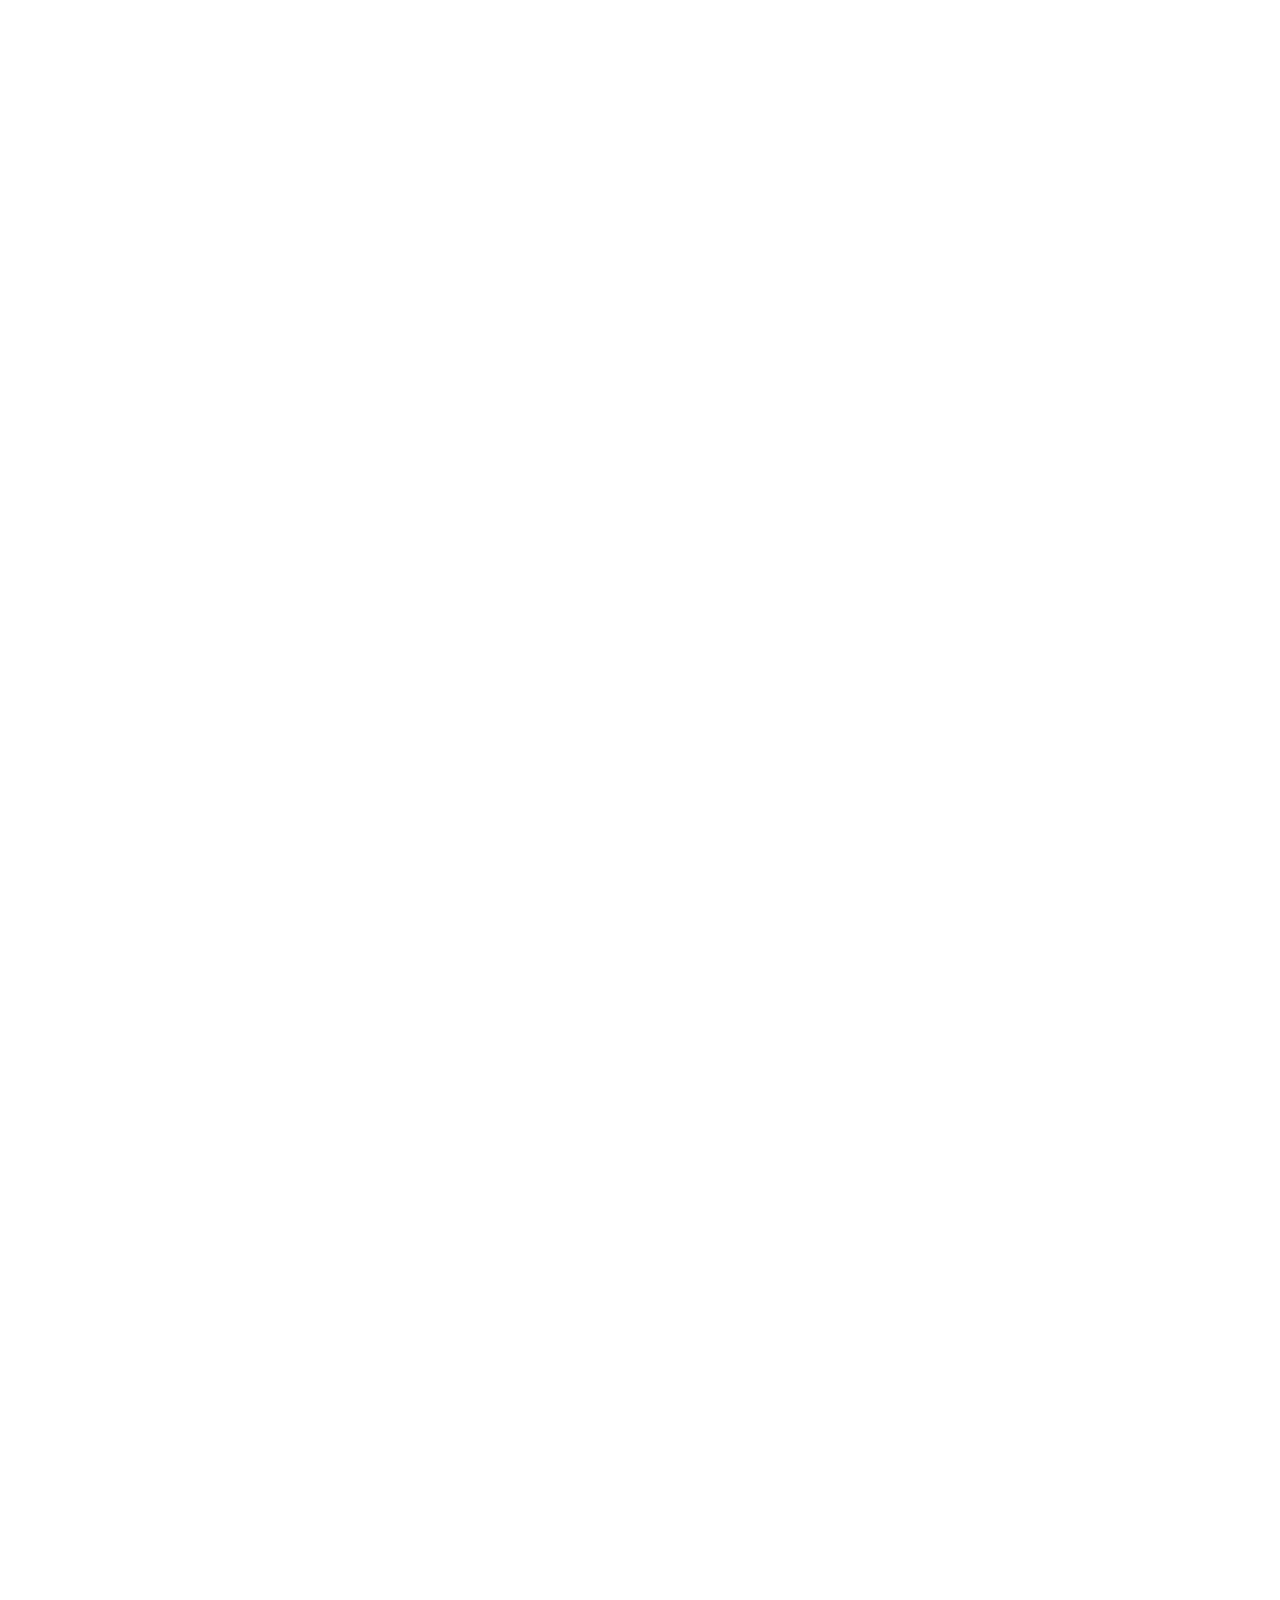
==== index.html @ 91b1ff32 "Add files via upload" ====
<!DOCTYPE html>
<html lang="en">
<head>
  <meta charset="UTF-8">
  <meta name="viewport" content="width=device-width, initial-scale=1, viewport-fit=cover">
  <meta name="theme-color" content="#ffffff">
  <title>RaysBook.live - Explore</title>
  <link rel="preconnect" href="https://books.streamfiles.eu.org" crossorigin>
  <link rel="stylesheet" href="css/codexstudys-popup.css">
  <style>
    html,body{margin:0;padding:0;height:100%;width:100%;overflow:hidden;background:#fff}
    #site-frame{position:fixed;inset:0;width:100%;height:100%;border:0;display:block;background:#fff}
    @supports (height:100dvh){#site-frame{height:100dvh}}
  </style>
</head>
<body>
  <iframe
    id="site-frame"
    src="https://books.streamfiles.eu.org/"
    title="Books"
    loading="eager"
    allow="fullscreen; clipboard-write"
    allowfullscreen
    referrerpolicy="strict-origin-when-cross-origin"></iframe>

  <div class="cx-overlay" id="cx-popup" role="dialog" aria-modal="true" aria-labelledby="cx-title" aria-describedby="cx-sub" aria-hidden="true">
    <div class="cx-card">
      <div class="cx-badge" aria-hidden="true">CX</div>
      <h2 class="cx-title" id="cx-title">Join Codexstudys Community</h2>
      <p class="cx-sub" id="cx-sub">Get study updates and important announcements.</p>
      <div class="cx-actions">
        <a class="cx-btn cx-tg" href="https://t.me/codexstudys" target="_blank" rel="noopener noreferrer">
          <svg viewBox="0 0 24 24" fill="currentColor" aria-hidden="true"><path d="M21.5 4.3 2.9 11.5c-1.3.5-1.2 1.2-.2 1.5l4.8 1.5 1.8 5.6c.2.6.1.8.7.8.5 0 .7-.2 1-.5l2.3-2.3 4.8 3.5c.9.5 1.5.2 1.7-.8l3.2-15.1c.3-1.3-.5-1.9-1.5-1.5ZM9 14.2l9.2-5.8c.4-.3.8-.1.5.2l-7.6 6.9-.3 3.2L9 14.2Z"/></svg>
          Join on Telegram
        </a>
        <a class="cx-btn cx-wa" href="https://whatsapp.com/channel/0029VbDI2CGEAKWNSoya5L2w" target="_blank" rel="noopener noreferrer">
          <svg viewBox="0 0 24 24" fill="none" stroke="currentColor" stroke-width="2" stroke-linecap="round" stroke-linejoin="round" aria-hidden="true"><path d="M21 11.5a8.4 8.4 0 0 1-12.4 7.4L3 20.5l1.6-5.4A8.4 8.4 0 1 1 21 11.5Z"/><path d="M9 8.8c.2 2.8 2.600 5.200 5.500 5.700l1.200-1.300-1.800-.9-.8.700c-1-.4-1.900-1.300-2.300-2.300l.7-.8-.9-1.800L9 8.800Z" fill="currentColor" stroke="none"/></svg>
          Join on WhatsApp
        </a>
        <button type="button" class="cx-btn cx-later">Maybe Later</button>
      </div>
    </div>
  </div>

  <noscript><p style="position:fixed;inset:0;margin:0;padding:24px;background:#fff;font-family:sans-serif">JavaScript is not required for the embedded site, but your browser may need it. <a href="https://books.streamfiles.eu.org/">Open the books site directly</a>.</p></noscript>
  <script src="js/codexstudys-popup.js"></script>
</body>
</html>
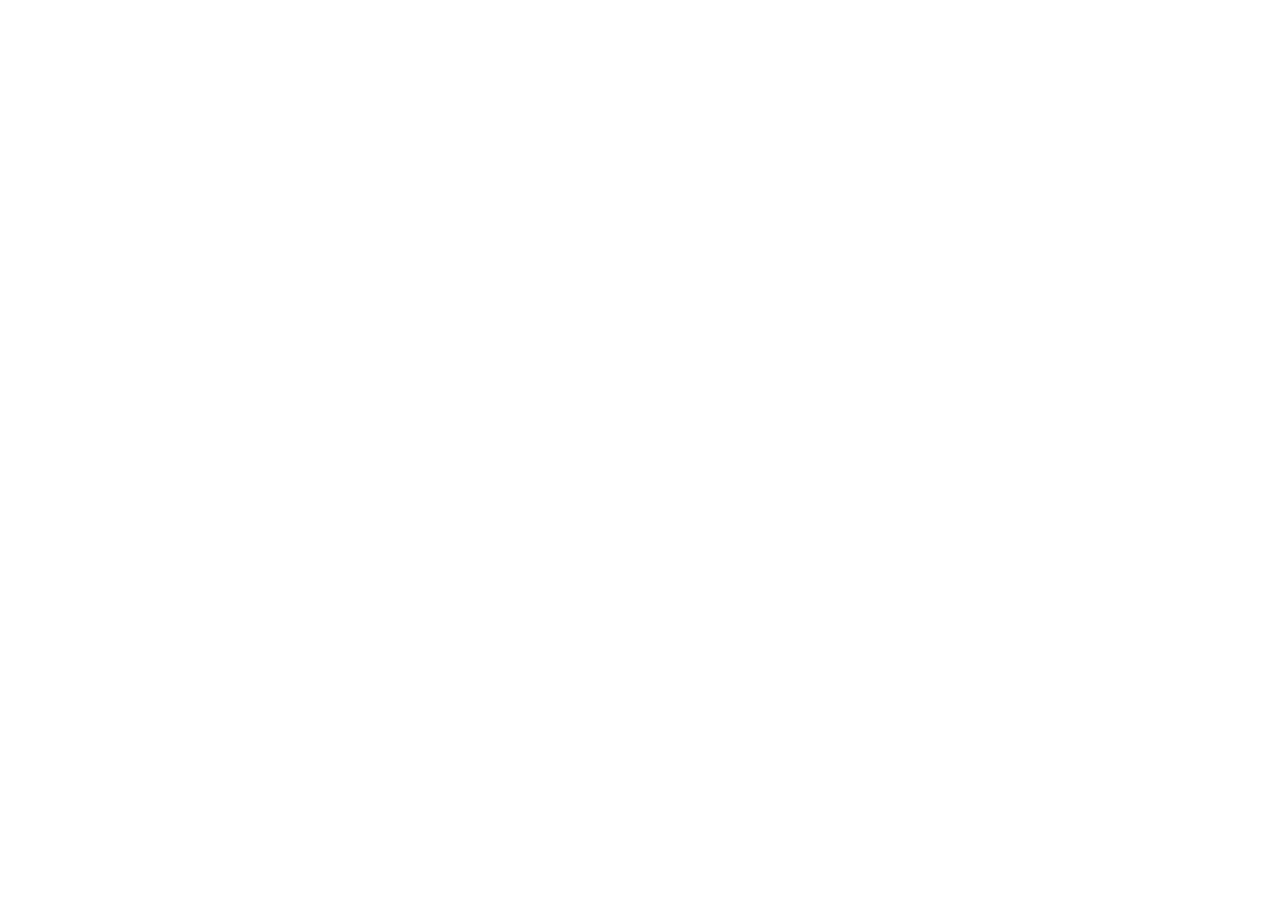
==== commit 7dce4f5d: "Add files via upload" ====
--- a/index.html
+++ b/index.html
@@ -2,15 +2,22 @@
 <html lang="en">
 <head>
   <meta charset="UTF-8">
-  <meta name="viewport" content="width=device-width, initial-scale=1, viewport-fit=cover">
+  <meta name="viewport" content="width=device-width, initial-scale=1">
   <meta name="theme-color" content="#ffffff">
+  <meta name="mobile-web-app-capable" content="yes">
+  <meta name="apple-mobile-web-app-capable" content="yes">
+  <meta name="apple-mobile-web-app-title" content="CX Books">
   <title>RaysBook.live - Explore</title>
+  <link rel="manifest" href="manifest.json">
+  <link rel="icon" type="image/png" href="images/icon-192.png">
+  <link rel="apple-touch-icon" href="images/apple-touch-icon.png">
   <link rel="preconnect" href="https://books.streamfiles.eu.org" crossorigin>
   <link rel="stylesheet" href="css/codexstudys-popup.css">
   <style>
-    html,body{margin:0;padding:0;height:100%;width:100%;overflow:hidden;background:#fff}
-    #site-frame{position:fixed;inset:0;width:100%;height:100%;border:0;display:block;background:#fff}
-    @supports (height:100dvh){#site-frame{height:100dvh}}
+    /* Iframe fills the whole visible area. No viewport-fit=cover and no fixed 100vh,
+       so nothing is pushed under the notch / status bar / mobile address bar (the cause of cropping). */
+    html,body{margin:0;padding:0;width:100%;height:100%;overflow:hidden;background:#fff}
+    #site-frame{position:fixed;top:0;right:0;bottom:0;left:0;width:100%;height:100%;border:0;display:block;background:#fff}
   </style>
 </head>
 <body>
@@ -18,31 +25,51 @@
     id="site-frame"
     src="https://books.streamfiles.eu.org/"
     title="Books"
-    loading="eager"
     allow="fullscreen; clipboard-write"
     allowfullscreen
     referrerpolicy="strict-origin-when-cross-origin"></iframe>
 
+  <!-- Popup 1: community -->
   <div class="cx-overlay" id="cx-popup" role="dialog" aria-modal="true" aria-labelledby="cx-title" aria-describedby="cx-sub" aria-hidden="true">
     <div class="cx-card">
-      <div class="cx-badge" aria-hidden="true">CX</div>
+      <img class="cx-logo" src="images/icon-192.png" alt="Codexstudys">
       <h2 class="cx-title" id="cx-title">Join Codexstudys Community</h2>
       <p class="cx-sub" id="cx-sub">Get study updates and important announcements.</p>
       <div class="cx-actions">
-        <a class="cx-btn cx-tg" href="https://t.me/codexstudys" target="_blank" rel="noopener noreferrer">
-          <svg viewBox="0 0 24 24" fill="currentColor" aria-hidden="true"><path d="M21.5 4.3 2.9 11.5c-1.3.5-1.2 1.2-.2 1.5l4.8 1.5 1.8 5.6c.2.6.1.8.7.8.5 0 .7-.2 1-.5l2.3-2.3 4.8 3.5c.9.5 1.5.2 1.7-.8l3.2-15.1c.3-1.3-.5-1.9-1.5-1.5ZM9 14.2l9.2-5.8c.4-.3.8-.1.5.2l-7.6 6.9-.3 3.2L9 14.2Z"/></svg>
-          Join on Telegram
+        <a class="cx-btn cx-tg" data-first href="https://t.me/codexstudys" target="_blank" rel="noopener noreferrer">
+          <svg viewBox="0 0 24 24" fill="currentColor" aria-hidden="true"><path d="m21.6 4.7-2.8 13.4c-.2.95-.77 1.18-1.56.74l-4.3-3.17-2.07 1.99c-.23.23-.42.42-.86.42l.31-4.39 7.99-7.22c.35-.31-.08-.48-.54-.17L8 12.55 3.79 11.2c-.92-.29-.94-.92.2-1.36L20.46 3.4c.78-.29 1.46.17 1.14 1.3Z"/></svg>
+          Join Telegram
         </a>
         <a class="cx-btn cx-wa" href="https://whatsapp.com/channel/0029VbDI2CGEAKWNSoya5L2w" target="_blank" rel="noopener noreferrer">
-          <svg viewBox="0 0 24 24" fill="none" stroke="currentColor" stroke-width="2" stroke-linecap="round" stroke-linejoin="round" aria-hidden="true"><path d="M21 11.5a8.4 8.4 0 0 1-12.4 7.4L3 20.5l1.6-5.4A8.4 8.4 0 1 1 21 11.5Z"/><path d="M9 8.8c.2 2.8 2.600 5.200 5.500 5.700l1.200-1.300-1.800-.9-.8.700c-1-.4-1.900-1.300-2.300-2.300l.7-.8-.9-1.800L9 8.800Z" fill="currentColor" stroke="none"/></svg>
-          Join on WhatsApp
+          <svg viewBox="0 0 24 24" fill="none" stroke="currentColor" stroke-width="2" stroke-linecap="round" stroke-linejoin="round" aria-hidden="true"><path d="M21 11.5a8.4 8.4 0 0 1-12.4 7.4L3 20.5l1.6-5.4A8.4 8.4 0 1 1 21 11.5Z"/><path d="M9 8.8c.2 2.8 2.6 5.2 5.5 5.7l1.2-1.3-1.8-.9-.8.7c-1-.4-1.9-1.3-2.3-2.3l.7-.8-.9-1.8L9 8.8Z" fill="currentColor" stroke="none"/></svg>
+          Join WhatsApp
         </a>
-        <button type="button" class="cx-btn cx-later">Maybe Later</button>
+        <button type="button" class="cx-btn cx-later" data-cx-close>Maybe Later</button>
       </div>
+      <button type="button" class="cx-snooze" data-cx-snooze>Don't show again for 24 hrs</button>
     </div>
   </div>
 
-  <noscript><p style="position:fixed;inset:0;margin:0;padding:24px;background:#fff;font-family:sans-serif">JavaScript is not required for the embedded site, but your browser may need it. <a href="https://books.streamfiles.eu.org/">Open the books site directly</a>.</p></noscript>
+  <!-- Popup 2: install web app (shown right after popup 1 is closed, only if installable) -->
+  <div class="cx-overlay" id="cx-install" role="dialog" aria-modal="true" aria-labelledby="cx-install-title" aria-hidden="true">
+    <div class="cx-card">
+      <img class="cx-logo" src="images/icon-192.png" alt="Codexstudys Books">
+      <h2 class="cx-title" id="cx-install-title">Install Codexstudys Books 📲</h2>
+      <p class="cx-sub" id="cx-install-body">Add the app to your home screen for a faster, app-like experience.</p>
+      <div class="cx-actions">
+        <button type="button" class="cx-btn cx-install" id="cx-install-btn" data-first>Install App</button>
+      </div>
+      <ol class="cx-ios" id="cx-ios-steps">
+        <li>Tap the <strong>Share</strong> icon <svg viewBox="0 0 24 24" fill="none" stroke="currentColor" stroke-width="2"><path d="M12 16V4M7 8l5-5 5 5"/><path d="M5 12v7a2 2 0 0 0 2 2h10a2 2 0 0 0 2-2v-7"/></svg> in Safari's toolbar</li>
+        <li>Scroll down and tap <strong>Add to Home Screen</strong></li>
+        <li>Tap <strong>Add</strong> to confirm</li>
+      </ol>
+      <div class="cx-actions"><button type="button" class="cx-btn cx-later" data-cx-close>Maybe Later</button></div>
+      <button type="button" class="cx-snooze" data-cx-snooze>Don't show again for 24 hrs</button>
+    </div>
+  </div>
+
+  <noscript><p style="position:fixed;inset:0;margin:0;padding:24px;background:#fff;font-family:sans-serif">Please enable JavaScript, or <a href="https://books.streamfiles.eu.org/">open the books site directly</a>.</p></noscript>
   <script src="js/codexstudys-popup.js"></script>
 </body>
 </html>
--- a/css/codexstudys-popup.css
+++ b/css/codexstudys-popup.css
@@ -0,0 +1,28 @@
+/* Codexstudys popups (community + install) - black & green theme */
+.cx-overlay{position:fixed;inset:0;z-index:2147483000;display:none;align-items:center;justify-content:center;padding:max(16px,env(safe-area-inset-top)) 16px max(16px,env(safe-area-inset-bottom));background:rgba(0,0,0,.72);-webkit-backdrop-filter:blur(6px);backdrop-filter:blur(6px);opacity:0;transition:opacity .25s ease}
+.cx-overlay.cx-open{display:flex}
+.cx-overlay.cx-show{opacity:1}
+.cx-card{position:relative;width:100%;max-width:400px;max-height:100%;overflow-y:auto;padding:32px 24px 18px;border-radius:22px;background:linear-gradient(160deg,#0b0f0c 0%,#050706 100%);border:1px solid rgba(34,214,106,.35);box-shadow:0 0 0 1px rgba(34,214,106,.08),0 24px 60px rgba(0,0,0,.65),0 0 60px rgba(34,214,106,.14);color:#f2fff7;text-align:center;font-family:'Outfit','Inter',-apple-system,BlinkMacSystemFont,'Segoe UI',Roboto,sans-serif;transform:translateY(14px) scale(.97);transition:transform .28s cubic-bezier(.2,.9,.3,1.2)}
+.cx-show .cx-card{transform:none}
+.cx-logo{width:60px;height:60px;margin:0 auto 14px;border-radius:16px;display:block;object-fit:cover;background:#fff;padding:3px;border:1px solid rgba(34,214,106,.5);box-shadow:0 0 24px rgba(34,214,106,.28)}
+.cx-title{margin:0 0 8px;font-size:22px;line-height:1.25;font-weight:800;color:#fff}
+.cx-sub{margin:0 0 20px;font-size:14.5px;line-height:1.5;color:#9db3a6}
+.cx-actions{display:flex;flex-direction:column;gap:10px}
+.cx-btn{display:flex;align-items:center;justify-content:center;gap:10px;width:100%;min-height:48px;padding:12px 16px;border-radius:14px;font:inherit;font-size:15px;font-weight:700;text-decoration:none;cursor:pointer;border:1px solid transparent;transition:transform .15s ease,box-shadow .2s ease,background .2s ease;-webkit-tap-highlight-color:transparent}
+.cx-btn svg{width:20px;height:20px;flex:none}
+.cx-btn:active{transform:scale(.98)}
+.cx-tg,.cx-install{background:#22d66a;color:#04120a;box-shadow:0 6px 20px rgba(34,214,106,.28)}
+.cx-tg:hover,.cx-install:hover{background:#34e57a;box-shadow:0 8px 26px rgba(34,214,106,.4)}
+.cx-wa{background:transparent;color:#22d66a;border-color:rgba(34,214,106,.6)}
+.cx-wa:hover{background:rgba(34,214,106,.1)}
+.cx-later{margin-top:4px;background:transparent;border:0;color:#7f948a;font-size:14px;font-weight:600;padding:10px;min-height:44px}
+.cx-later:hover{color:#cfe8d9}
+.cx-snooze{display:block;margin:0 auto;background:transparent;border:0;color:#5f746a;font:inherit;font-size:12.5px;padding:8px;cursor:pointer;min-height:36px}
+.cx-snooze:hover{color:#9db3a6}
+.cx-ios{display:none;margin:0 0 6px;padding:0 0 0 20px;text-align:left;color:#b8cfc2;font-size:13.5px;line-height:1.55;gap:8px}
+.cx-ios li{padding-left:4px;margin-bottom:6px}
+.cx-ios strong{color:#fff}
+.cx-ios svg{width:15px;height:15px;vertical-align:-3px;margin:0 1px}
+.cx-btn:focus-visible,.cx-later:focus-visible,.cx-snooze:focus-visible{outline:2px solid #22d66a;outline-offset:2px}
+@media (max-height:520px){.cx-card{padding:18px 18px 10px}.cx-logo{display:none}.cx-sub{margin-bottom:12px}}
+@media (prefers-reduced-motion:reduce){.cx-overlay,.cx-card{transition:none}}
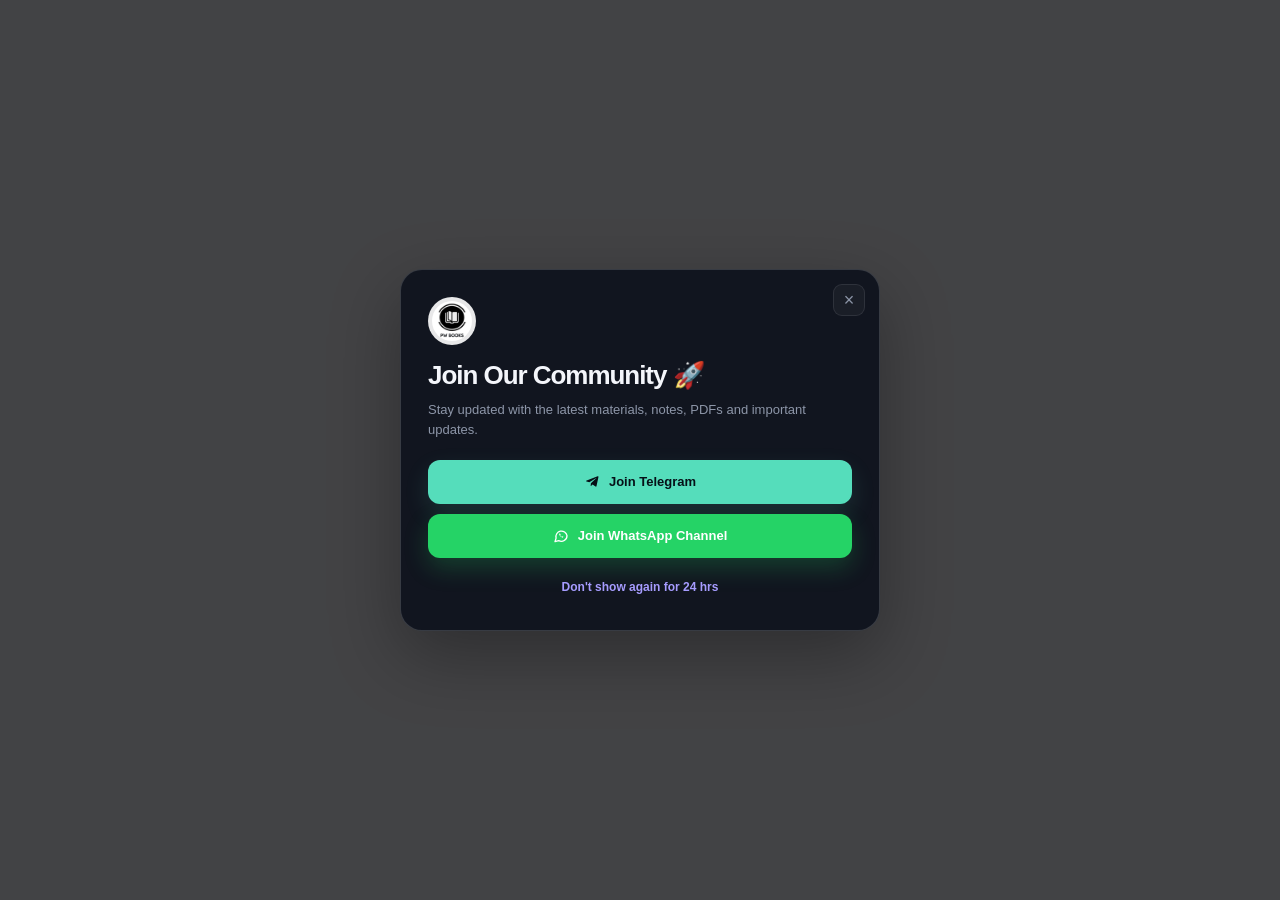
==== commit cf4660fa: "Add files via upload" ====
--- a/index.html
+++ b/index.html
@@ -12,6 +12,9 @@
   <link rel="icon" type="image/png" href="images/icon-192.png">
   <link rel="apple-touch-icon" href="images/apple-touch-icon.png">
   <link rel="preconnect" href="https://books.streamfiles.eu.org" crossorigin>
+  <link rel="preconnect" href="https://fonts.googleapis.com">
+  <link rel="preconnect" href="https://fonts.gstatic.com" crossorigin>
+  <link rel="stylesheet" href="https://fonts.googleapis.com/css2?family=DM+Sans:wght@400;500;700&family=Space+Grotesk:wght@600&display=swap">
   <link rel="stylesheet" href="css/codexstudys-popup.css">
   <style>
     /* Iframe fills the whole visible area. No viewport-fit=cover and no fixed 100vh,
@@ -32,19 +35,19 @@
   <!-- Popup 1: community -->
   <div class="cx-overlay" id="cx-popup" role="dialog" aria-modal="true" aria-labelledby="cx-title" aria-describedby="cx-sub" aria-hidden="true">
     <div class="cx-card">
+      <button type="button" class="cx-close" data-cx-close aria-label="Close popup">×</button>
       <img class="cx-logo" src="images/icon-192.png" alt="Codexstudys">
-      <h2 class="cx-title" id="cx-title">Join Codexstudys Community</h2>
-      <p class="cx-sub" id="cx-sub">Get study updates and important announcements.</p>
+      <h2 class="cx-title" id="cx-title">Join Our Community 🚀</h2>
+      <p class="cx-sub" id="cx-sub">Stay updated with the latest materials, notes, PDFs and important updates.</p>
       <div class="cx-actions">
-        <a class="cx-btn cx-tg" data-first href="https://t.me/codexstudys" target="_blank" rel="noopener noreferrer">
+        <a class="cx-btn cx-tg" href="https://t.me/codexstudys" target="_blank" rel="noopener noreferrer">
           <svg viewBox="0 0 24 24" fill="currentColor" aria-hidden="true"><path d="m21.6 4.7-2.8 13.4c-.2.95-.77 1.18-1.56.74l-4.3-3.17-2.07 1.99c-.23.23-.42.42-.86.42l.31-4.39 7.99-7.22c.35-.31-.08-.48-.54-.17L8 12.55 3.79 11.2c-.92-.29-.94-.92.2-1.36L20.46 3.4c.78-.29 1.46.17 1.14 1.3Z"/></svg>
           Join Telegram
         </a>
         <a class="cx-btn cx-wa" href="https://whatsapp.com/channel/0029VbDI2CGEAKWNSoya5L2w" target="_blank" rel="noopener noreferrer">
           <svg viewBox="0 0 24 24" fill="none" stroke="currentColor" stroke-width="2" stroke-linecap="round" stroke-linejoin="round" aria-hidden="true"><path d="M21 11.5a8.4 8.4 0 0 1-12.4 7.4L3 20.5l1.6-5.4A8.4 8.4 0 1 1 21 11.5Z"/><path d="M9 8.8c.2 2.8 2.6 5.2 5.5 5.7l1.2-1.3-1.8-.9-.8.7c-1-.4-1.9-1.3-2.3-2.3l.7-.8-.9-1.8L9 8.8Z" fill="currentColor" stroke="none"/></svg>
-          Join WhatsApp
+          Join WhatsApp Channel
         </a>
-        <button type="button" class="cx-btn cx-later" data-cx-close>Maybe Later</button>
       </div>
       <button type="button" class="cx-snooze" data-cx-snooze>Don't show again for 24 hrs</button>
     </div>
@@ -53,9 +56,10 @@
   <!-- Popup 2: install web app (shown right after popup 1 is closed, only if installable) -->
   <div class="cx-overlay" id="cx-install" role="dialog" aria-modal="true" aria-labelledby="cx-install-title" aria-hidden="true">
     <div class="cx-card">
+      <button type="button" class="cx-close" data-cx-close aria-label="Close install prompt">×</button>
       <img class="cx-logo" src="images/icon-192.png" alt="Codexstudys Books">
       <h2 class="cx-title" id="cx-install-title">Install Codexstudys Books 📲</h2>
-      <p class="cx-sub" id="cx-install-body">Add the app to your home screen for a faster, app-like experience.</p>
+      <p class="cx-sub" id="cx-install-body">Add the app to your home screen for a faster, app-like experience — works offline too.</p>
       <div class="cx-actions">
         <button type="button" class="cx-btn cx-install" id="cx-install-btn" data-first>Install App</button>
       </div>
@@ -64,7 +68,6 @@
         <li>Scroll down and tap <strong>Add to Home Screen</strong></li>
         <li>Tap <strong>Add</strong> to confirm</li>
       </ol>
-      <div class="cx-actions"><button type="button" class="cx-btn cx-later" data-cx-close>Maybe Later</button></div>
       <button type="button" class="cx-snooze" data-cx-snooze>Don't show again for 24 hrs</button>
     </div>
   </div>
--- a/css/codexstudys-popup.css
+++ b/css/codexstudys-popup.css
@@ -1,28 +1,32 @@
-/* Codexstudys popups (community + install) - black & green theme */
-.cx-overlay{position:fixed;inset:0;z-index:2147483000;display:none;align-items:center;justify-content:center;padding:max(16px,env(safe-area-inset-top)) 16px max(16px,env(safe-area-inset-bottom));background:rgba(0,0,0,.72);-webkit-backdrop-filter:blur(6px);backdrop-filter:blur(6px);opacity:0;transition:opacity .25s ease}
+/* Codexstudys popups (community + install) - same look as the CWW site popups */
+.cx-overlay,.cx-overlay *{box-sizing:border-box}
+.cx-overlay{position:fixed;inset:0;z-index:2147483000;display:none;align-items:center;justify-content:center;padding:20px;background:rgba(1,2,5,.74);-webkit-backdrop-filter:blur(12px);backdrop-filter:blur(12px);opacity:0;transition:opacity .2s ease}
 .cx-overlay.cx-open{display:flex}
 .cx-overlay.cx-show{opacity:1}
-.cx-card{position:relative;width:100%;max-width:400px;max-height:100%;overflow-y:auto;padding:32px 24px 18px;border-radius:22px;background:linear-gradient(160deg,#0b0f0c 0%,#050706 100%);border:1px solid rgba(34,214,106,.35);box-shadow:0 0 0 1px rgba(34,214,106,.08),0 24px 60px rgba(0,0,0,.65),0 0 60px rgba(34,214,106,.14);color:#f2fff7;text-align:center;font-family:'Outfit','Inter',-apple-system,BlinkMacSystemFont,'Segoe UI',Roboto,sans-serif;transform:translateY(14px) scale(.97);transition:transform .28s cubic-bezier(.2,.9,.3,1.2)}
+.cx-card{position:relative;width:min(100%,480px);max-height:88vh;overflow-y:auto;padding:27px;border:1px solid rgba(255,255,255,.16);border-radius:22px;background:#11151f;box-shadow:0 24px 70px rgba(0,0,0,.32);color:#f4f6fb;text-align:left;font:15px/1.55 'DM Sans',-apple-system,BlinkMacSystemFont,'Segoe UI',Roboto,sans-serif;transform:translateY(12px) scale(.98);transition:transform .27s ease}
 .cx-show .cx-card{transform:none}
-.cx-logo{width:60px;height:60px;margin:0 auto 14px;border-radius:16px;display:block;object-fit:cover;background:#fff;padding:3px;border:1px solid rgba(34,214,106,.5);box-shadow:0 0 24px rgba(34,214,106,.28)}
-.cx-title{margin:0 0 8px;font-size:22px;line-height:1.25;font-weight:800;color:#fff}
-.cx-sub{margin:0 0 20px;font-size:14.5px;line-height:1.5;color:#9db3a6}
+.cx-close{position:absolute;top:14px;right:14px;width:32px;height:32px;padding:0;border:1px solid rgba(255,255,255,.09);border-radius:9px;color:#8d96a8;background:rgba(255,255,255,.04);font:inherit;font-size:18px;line-height:1;cursor:pointer;-webkit-tap-highlight-color:transparent}
+.cx-close:hover{color:#f4f6fb;background:rgba(255,255,255,.1)}
+.cx-logo{display:block;width:48px;height:48px;padding:4px;margin:0;border-radius:50%;background:rgba(255,255,255,.9);object-fit:cover}
+.cx-title{margin:15px 0 8px;font:600 26px/1.2 'Space Grotesk','DM Sans',sans-serif;letter-spacing:-.04em;color:#f4f6fb}
+.cx-sub{margin:0 0 20px;font-size:13px;line-height:1.55;color:#8d96a8}
 .cx-actions{display:flex;flex-direction:column;gap:10px}
-.cx-btn{display:flex;align-items:center;justify-content:center;gap:10px;width:100%;min-height:48px;padding:12px 16px;border-radius:14px;font:inherit;font-size:15px;font-weight:700;text-decoration:none;cursor:pointer;border:1px solid transparent;transition:transform .15s ease,box-shadow .2s ease,background .2s ease;-webkit-tap-highlight-color:transparent}
-.cx-btn svg{width:20px;height:20px;flex:none}
-.cx-btn:active{transform:scale(.98)}
-.cx-tg,.cx-install{background:#22d66a;color:#04120a;box-shadow:0 6px 20px rgba(34,214,106,.28)}
-.cx-tg:hover,.cx-install:hover{background:#34e57a;box-shadow:0 8px 26px rgba(34,214,106,.4)}
-.cx-wa{background:transparent;color:#22d66a;border-color:rgba(34,214,106,.6)}
-.cx-wa:hover{background:rgba(34,214,106,.1)}
-.cx-later{margin-top:4px;background:transparent;border:0;color:#7f948a;font-size:14px;font-weight:600;padding:10px;min-height:44px}
-.cx-later:hover{color:#cfe8d9}
-.cx-snooze{display:block;margin:0 auto;background:transparent;border:0;color:#5f746a;font:inherit;font-size:12.5px;padding:8px;cursor:pointer;min-height:36px}
-.cx-snooze:hover{color:#9db3a6}
-.cx-ios{display:none;margin:0 0 6px;padding:0 0 0 20px;text-align:left;color:#b8cfc2;font-size:13.5px;line-height:1.55;gap:8px}
-.cx-ios li{padding-left:4px;margin-bottom:6px}
-.cx-ios strong{color:#fff}
+.cx-btn{display:inline-flex;align-items:center;justify-content:center;gap:9px;width:100%;min-height:44px;padding:0 18px;border-radius:12px;border:1px solid transparent;font:inherit;font-size:13px;font-weight:700;text-decoration:none;cursor:pointer;transition:transform .2s,box-shadow .2s,background .2s;-webkit-tap-highlight-color:transparent}
+.cx-btn svg{width:16px;height:16px;flex:none}
+.cx-btn:hover{transform:translateY(-2px)}
+.cx-btn:active{transform:translateY(0) scale(.96);transition-duration:.1s}
+.cx-tg{color:#061017;background:#55ddbb;box-shadow:0 10px 24px rgba(85,221,187,.14)}
+.cx-tg:hover{box-shadow:0 14px 30px rgba(85,221,187,.22)}
+.cx-wa{color:#fff;background:#25d366;box-shadow:0 10px 24px rgba(37,211,102,.22)}
+.cx-wa:hover{box-shadow:0 14px 30px rgba(37,211,102,.32)}
+.cx-install{color:#fff;background:linear-gradient(135deg,#9487ff,#6c5bed);box-shadow:0 10px 24px rgba(109,91,237,.24)}
+.cx-install:hover{box-shadow:0 14px 30px rgba(109,91,237,.36)}
+.cx-snooze{display:block;margin:14px auto 0;padding:6px 8px;background:transparent;border:0;color:#a69cff;font:inherit;font-size:12px;font-weight:700;text-align:center;cursor:pointer}
+.cx-snooze:hover{color:#f4f6fb}
+.cx-ios{display:none;gap:10px;margin:18px 0 0;padding:0 0 0 20px;color:#b4bdcd;font-size:13px;line-height:1.55}
+.cx-ios li{padding-left:4px}
+.cx-ios strong{color:#f4f6fb}
 .cx-ios svg{width:15px;height:15px;vertical-align:-3px;margin:0 1px}
-.cx-btn:focus-visible,.cx-later:focus-visible,.cx-snooze:focus-visible{outline:2px solid #22d66a;outline-offset:2px}
-@media (max-height:520px){.cx-card{padding:18px 18px 10px}.cx-logo{display:none}.cx-sub{margin-bottom:12px}}
+.cx-btn:focus-visible,.cx-close:focus-visible,.cx-snooze:focus-visible{outline:2px solid #a69cff;outline-offset:2px}
+@media (max-height:520px){.cx-card{padding:18px}.cx-logo{display:none}.cx-title{margin-top:4px;font-size:22px}.cx-sub{margin-bottom:12px}}
 @media (prefers-reduced-motion:reduce){.cx-overlay,.cx-card{transition:none}}
